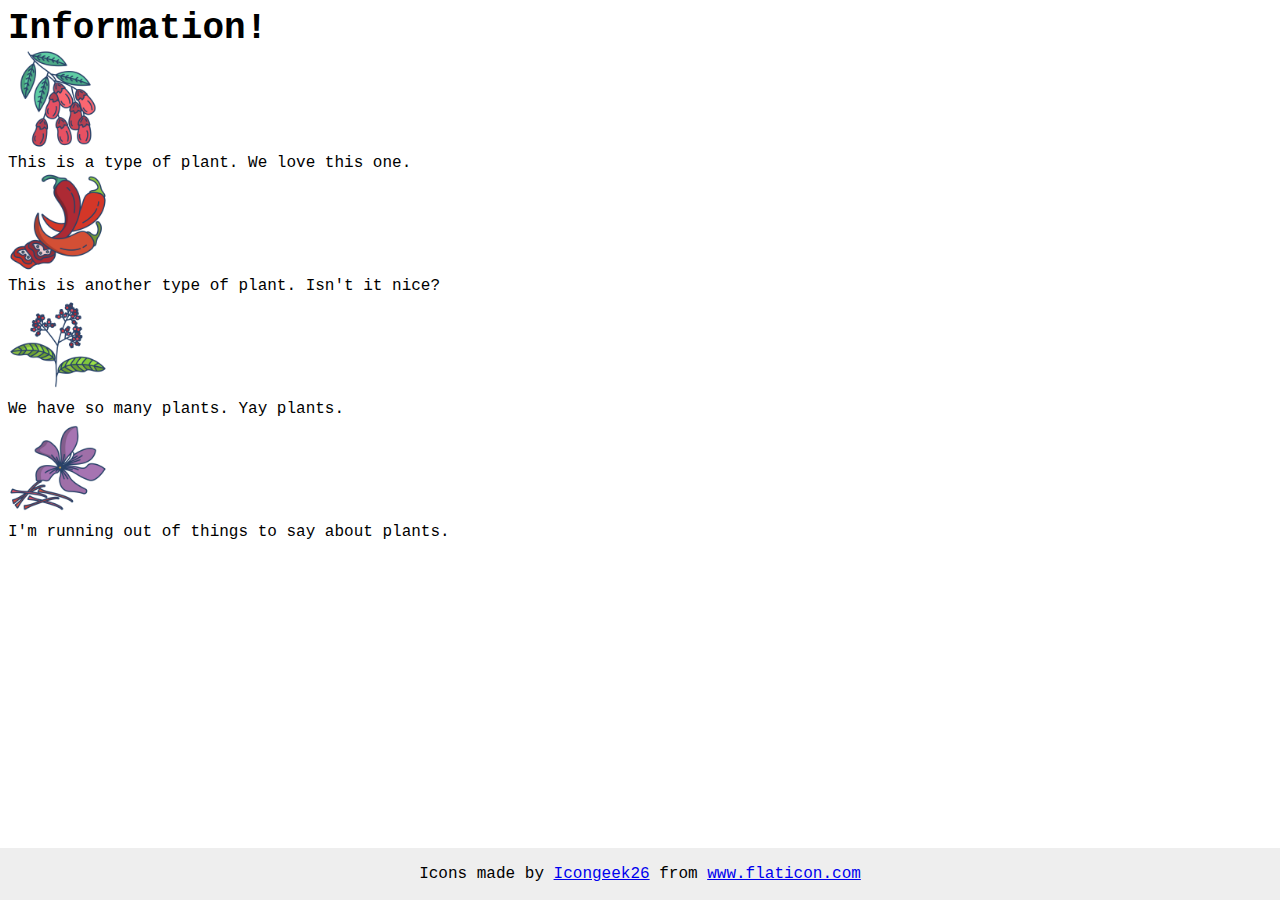
==== flex/04-flex-information/index.html @ 84ddb376 "Pull, merge and resolve conflicts" ====
<!DOCTYPE html>
<html lang="en">
  <head>
    <meta charset="UTF-8">
    <meta http-equiv="X-UA-Compatible" content="IE=edge">
    <meta name="viewport" content="width=device-width, initial-scale=1.0">
    <title>Information</title>
    <link rel="stylesheet" href="style.css">
  </head>
  <body>
    <div class="title">Information!</div>

    <img src="./images/barberry.png" alt="barberry">
    <div class="text">This is a type of plant. We love this one.</div>

    <img src="./images/chilli.png" alt="chili">
    <div class="text">This is another type of plant. Isn't it nice?</div>

    <img src="./images/pepper.png" alt="pepper">
    <div class="text">We have so many plants. Yay plants.</div>

    <img src="./images/saffron.png" alt="saffron">
    <div class="text">I'm running out of things to say about plants.</div>

    <!-- disregard this section, it's here to give attribution to the creator of these icons -->
    <div class="footer">
      <div>Icons made by <a href="https://www.flaticon.com/authors/icongeek26" title="Icongeek26">Icongeek26</a> from <a href="https://www.flaticon.com/" title="Flaticon">www.flaticon.com</a></div>
    </div>
  </body>
</html>
---- flex/04-flex-information/style.css ----
body {
  font-family: 'Courier New', Courier, monospace;
}

img {
  width: 100px;
  height: 100px;
}

.title {
  font-size: 36px;
  font-weight: 900;
}

/* do not edit this footer */
.footer {
  position: fixed;
  bottom: 0;
  left: 0;
  right: 0;
  height: 52px;
  display: flex;
  align-items: center;
  justify-content: center;
  background: #eee;
}
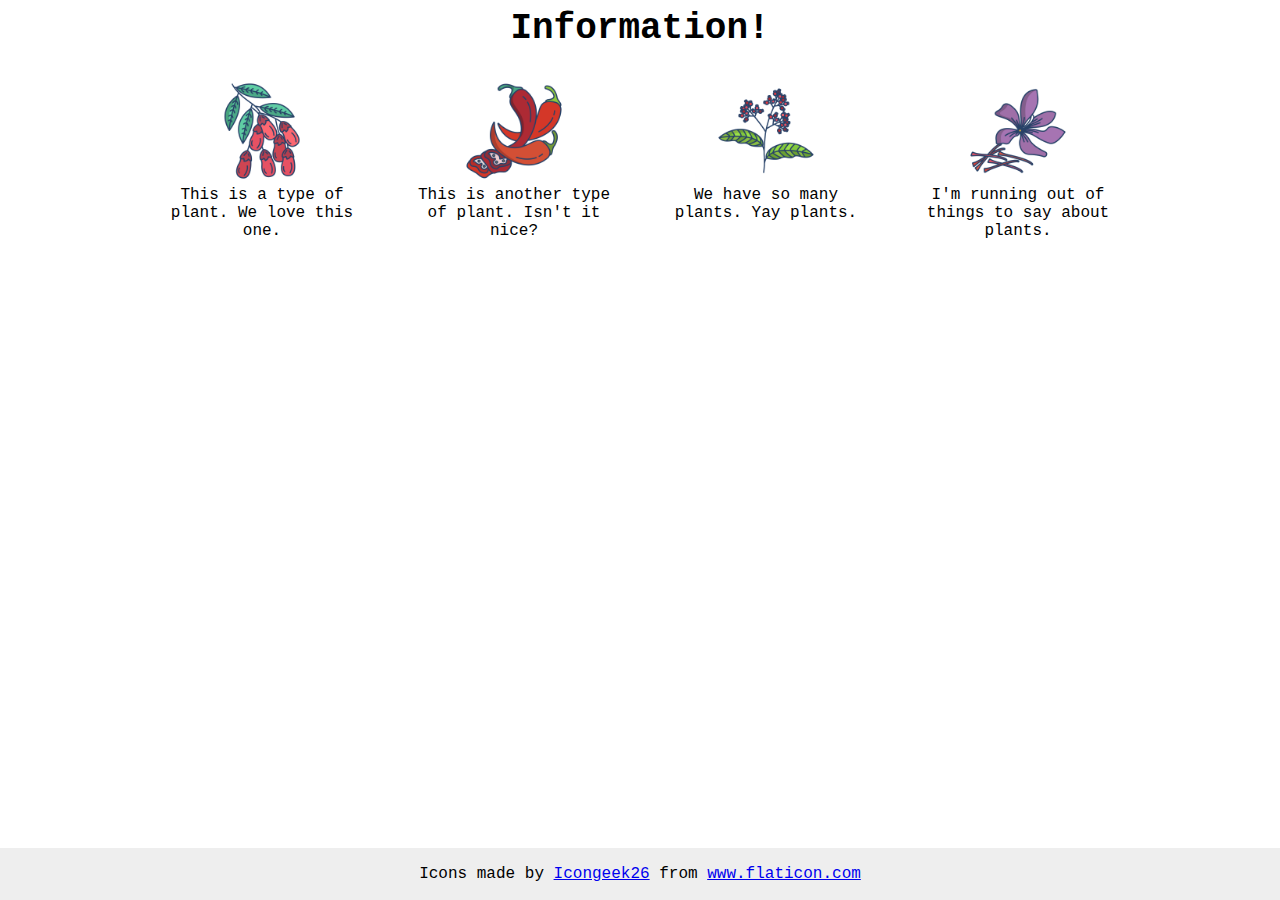
==== commit 5e82df14: "Remove duplicate files" ====
--- a/flex/04-flex-information/index.html
+++ b/flex/04-flex-information/index.html
@@ -10,17 +10,25 @@
   <body>
     <div class="title">Information!</div>
 
-    <img src="./images/barberry.png" alt="barberry">
-    <div class="text">This is a type of plant. We love this one.</div>
+    <div class="items">
+        <div class="item">
+        <img src="./images/barberry.png" alt="barberry">
+        <div class="text">This is a type of plant. We love this one.</div>
+        </div>
+        <div class="item">
+        <img src="./images/chilli.png" alt="chili">
+        <div class="text">This is another type of plant. Isn't it nice?</div>
+    </div>
+    <div class="item">
+        <img src="./images/pepper.png" alt="pepper">
+        <div class="text">We have so many plants. Yay plants.</div>
+    </div>
+    <div class="item">
+        <img src="./images/saffron.png" alt="saffron">
+        <div class="text">I'm running out of things to say about plants.</div>
+    </div>
 
-    <img src="./images/chilli.png" alt="chili">
-    <div class="text">This is another type of plant. Isn't it nice?</div>
-
-    <img src="./images/pepper.png" alt="pepper">
-    <div class="text">We have so many plants. Yay plants.</div>
-
-    <img src="./images/saffron.png" alt="saffron">
-    <div class="text">I'm running out of things to say about plants.</div>
+    </div>
 
     <!-- disregard this section, it's here to give attribution to the creator of these icons -->
     <div class="footer">
--- a/flex/04-flex-information/style.css
+++ b/flex/04-flex-information/style.css
@@ -1,26 +1,43 @@
 body {
-  font-family: 'Courier New', Courier, monospace;
-}
+    font-family: 'Courier New', Courier, monospace;
+    display: flex;
+    flex-direction: column;
+    /* align-items: center; */
+    text-align: center;
+    gap: 32px;
+  }
+  
+  img {
+    width: 100px;
+    height: 100px;
+  }
+  
+  .title {
+    font-size: 36px;
+    font-weight: 900;
+  }
+  
+  /* do not edit this footer */
+  .footer {
+    position: fixed;
+    bottom: 0;
+    left: 0;
+    right: 0;
+    height: 52px;
+    display: flex;
+    align-items: center;
+    justify-content: center;
+    background: #eee;
+  }
 
-img {
-  width: 100px;
-  height: 100px;
-}
+  .items{
+    display: flex;
+    gap: 52px;
+    flex-wrap: wrap;
+    justify-content: center;
+    /* align-items: center; */
+  }
 
-.title {
-  font-size: 36px;
-  font-weight: 900;
-}
-
-/* do not edit this footer */
-.footer {
-  position: fixed;
-  bottom: 0;
-  left: 0;
-  right: 0;
-  height: 52px;
-  display: flex;
-  align-items: center;
-  justify-content: center;
-  background: #eee;
-}+  .item{
+    max-width: 200px;
+  }